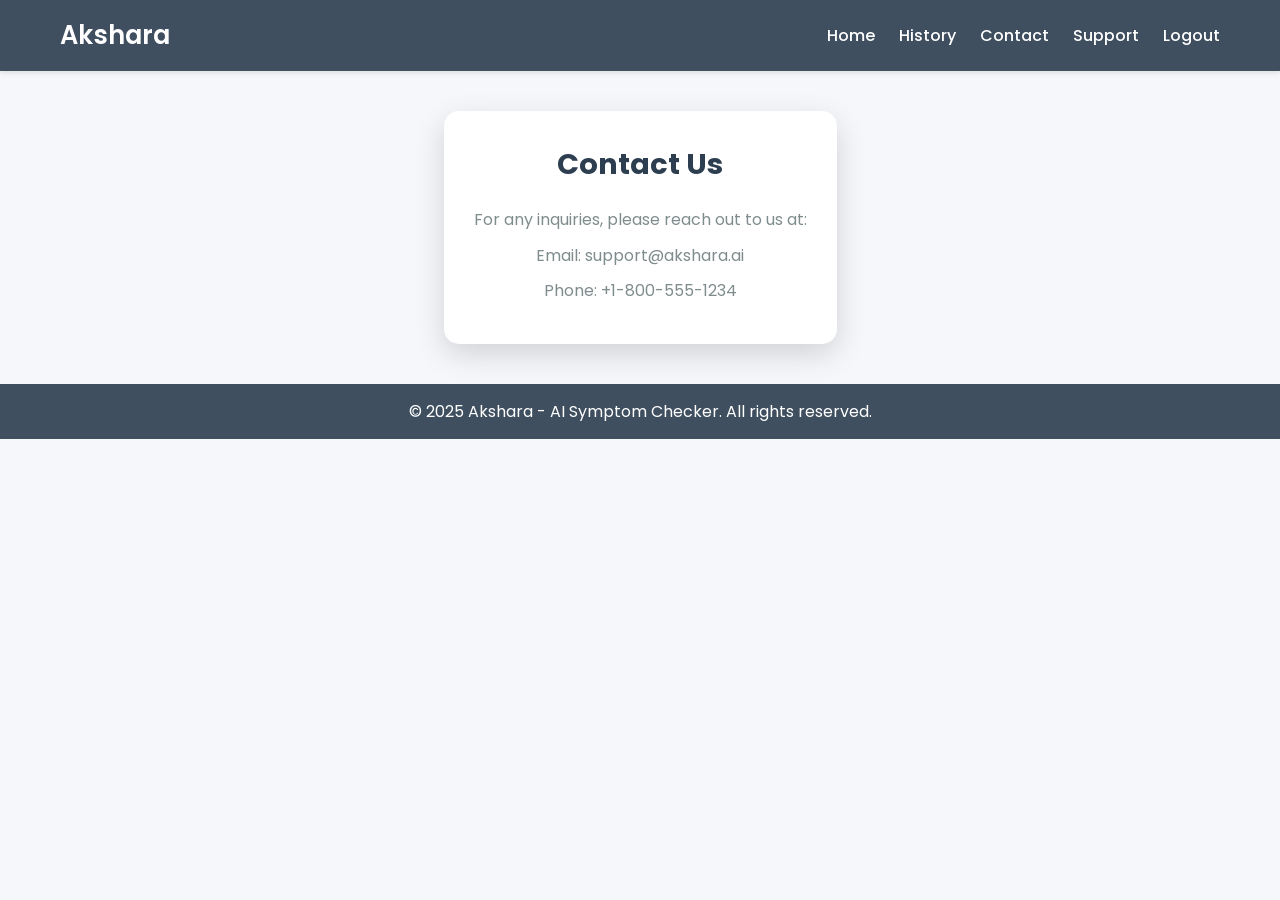
==== templates/contact.html @ 701154c1 "Initial Akshara AI release" ====
<!DOCTYPE html>
<html lang="en">
<head>
    <meta charset="UTF-8">
    <meta name="viewport" content="width=device-width, initial-scale=1.0">
    <meta name="robots" content="none,noarchive"/>
    <title>Contact - Akshara AI Symptom Checker</title>
    <link rel="stylesheet" href="/static/style.css">
    <link href="https://fonts.googleapis.com/css2?family=Poppins:wght@400;500;600;700&display=swap" rel="stylesheet">
    <link rel="stylesheet" href="https://cdnjs.cloudflare.com/ajax/libs/font-awesome/5.15.4/css/all.min.css">
</head>
<body>
    <header class="header">
        <div class="container">
            <h1 class="logo">Akshara</h1>
            <nav class="nav">
                <a href="/">Home</a>
                <a href="/history">History</a>
                <a href="/contact">Contact</a>
                <a href="/support">Support</a>
                <a href="/logout">Logout</a>
            </nav>
        </div>
    </header>
    <main class="main">
        <div class="container">
            <section class="contact-section">
                <h2>Contact Us</h2>
                <p>For any inquiries, please reach out to us at:</p>
                <p>Email: support@akshara.ai</p>
                <p>Phone: +1-800-555-1234</p>
            </section>
        </div>
    </main>
    <footer class="footer">
        <div class="container">
            <p>© 2025 Akshara - AI Symptom Checker. All rights reserved.</p>
        </div>
    </footer>
</body>
</html>
---- static/style.css ----
* {
    margin: 0;
    padding: 0;
    box-sizing: border-box;
}

body {
    font-family: 'Poppins', sans-serif;
    background-color: #f5f7fa;
    color: #333;
    line-height: 1.6;
}

.container {
    max-width: 1200px;
    margin: 0 auto;
    padding: 0 20px;
}

/* Auth Page Specific */
.auth-body {
    background: linear-gradient(135deg, #3498db 0%, #2ecc71 100%);
    min-height: 100vh;
    display: flex;
    flex-direction: column;
}

.auth-overlay {
    flex: 1;
    background: rgba(255, 255, 255, 0.1);
    backdrop-filter: blur(5px);
    display: flex;
    flex-direction: column;
}

/* Header */
.header, .auth-header {
    background-color: rgba(44, 62, 80, 0.9);
    color: white;
    padding: 15px 0;
    box-shadow: 0 2px 5px rgba(0, 0, 0, 0.1);
}

.header .container, .auth-header .container {
    display: flex;
    justify-content: space-between;
    align-items: center;
}

.logo {
    font-size: 1.6em;
    font-weight: 600;
}

.nav a {
    color: white;
    text-decoration: none;
    margin-left: 20px;
    font-weight: 500;
    transition: color 0.3s ease;
}

.nav a:hover {
    color: #2ecc71;
}

/* Main */
.main, .auth-main {
    flex: 1;
    display: flex;
    align-items: center;
    justify-content: center;
    padding: 40px 0;
}

.auth-container {
    width: 100%;
    max-width: 400px;
    padding: 0 20px;
}

.auth-section, .auth-card {
    background-color: white;
    padding: 30px;
    border-radius: 15px;
    box-shadow: 0 10px 30px rgba(0, 0, 0, 0.15);
    animation: slideUp 0.5s ease-out;
}

.auth-section h2, .auth-card h2 {
    color: #2c3e50;
    font-size: 1.8em;
    font-weight: 600;
    text-align: center;
    margin-bottom: 10px;
}

.auth-subtitle {
    color: #7f8c8d;
    font-size: 0.9em;
    text-align: center;
    margin-bottom: 20px;
}

/* Form */
.form, .auth-form {
    display: flex;
    flex-direction: column;
    gap: 20px;
}

.form-group {
    display: flex;
    flex-direction: column;
}

.form-group label {
    font-weight: 500;
    margin-bottom: 8px;
    color: #2c3e50;
}

.form-group label .required {
    color: #e74c3c;
}

.input-wrapper {
    position: relative;
}

.input-wrapper input, .form-group input, .form-group select {
    width: 100%;
    padding: 12px 40px;
    border: 1px solid #ddd;
    border-radius: 8px;
    font-size: 1em;
    transition: border-color 0.3s ease, box-shadow 0.3s ease;
}

.input-wrapper input:focus, .form-group input:focus, .form-group select:focus {
    border-color: #3498db;
    box-shadow: 0 0 5px rgba(52, 152, 219, 0.3);
    outline: none;
}

.input-icon {
    position: absolute;
    left: 12px;
    top: 50%;
    transform: translateY(-50%);
    color: #7f8c8d;
    font-size: 1.1em;
}

.toggle-password {
    position: absolute;
    right: 12px;
    top: 50%;
    transform: translateY(-50%);
    color: #7f8c8d;
    cursor: pointer;
    font-size: 1.1em;
}

.toggle-password:hover {
    color: #3498db;
}

.input-error {
    color: #e74c3c;
    font-size: 0.8em;
    margin-top: 5px;
    display: none;
}

.form-options {
    display: flex;
    justify-content: space-between;
    align-items: center;
    margin-top: 10px;
}

.checkbox-label {
    display: flex;
    align-items: center;
    font-size: 0.9em;
    color: #2c3e50;
}

.checkbox-label input {
    margin-right: 8px;
}

.forgot-password {
    color: #3498db;
    font-size: 0.9em;
    text-decoration: none;
}

.forgot-password:hover {
    text-decoration: underline;
}

.form-actions {
    display: flex;
    justify-content: center;
    margin-top: 20px;
    gap: 10px;
}

.btn {
    padding: 12px 20px;
    border: none;
    border-radius: 8px;
    font-size: 1em;
    font-weight: 500;
    cursor: pointer;
    transition: background-color 0.3s ease, transform 0.1s ease, box-shadow 0.3s ease;
}

.btn-primary {
    background-color: #3498db;
    color: white;
    display: flex;
    align-items: center;
    gap: 8px;
    justify-content: center;
}

.btn-primary:hover {
    background-color: #2980b9;
    transform: translateY(-2px);
    box-shadow: 0 5px 15px rgba(52, 152, 219, 0.3);
}

.btn-primary:disabled {
    background-color: #bdc3c7;
    cursor: not-allowed;
    transform: none;
    box-shadow: none;
}

.btn-secondary {
    background-color: #7f8c8d;
    color: white;
}

.btn-secondary:hover {
    background-color: #6d7778;
    transform: translateY(-2px);
}

.btn-danger {
    background-color: #e74c3c;
    color: white;
}

.btn-danger:hover {
    background-color: #c0392b;
    transform: translateY(-2px);
}

.btn-voice {
    background-color: #2ecc71;
    color: white;
    display: flex;
    align-items: center;
    gap: 8px;
}

.btn-voice:hover {
    background-color: #27ae60;
    transform: translateY(-2px);
}

.mic-icon {
    font-size: 1.2em;
}

/* Result and Questions */
.result-box {
    margin-top: 20px;
    padding: 20px;
    background-color: #e8f5e9;
    border-radius: 8px;
    font-size: 1.1em;
    border-left: 5px solid #2ecc71;
    animation: fadeIn 0.5s ease-in-out;
}

.questions-box,
.medicine-box {
    margin-top: 20px;
    padding: 20px;
    background-color: #fff9e6;
    border-radius: 8px;
    border-left: 5px solid #f39c12;
    animation: fadeIn 0.5s ease-in-out;
}

.questions-box p,
.medicine-box p {
    margin-bottom: 10px;
}

.questions-box button,
.medicine-box button {
    margin: 0 5px;
    padding: 8px 15px;
    border-radius: 5px;
    font-size: 0.9em;
}

.voice-input-box {
    margin-top: 20px;
    padding: 20px;
    background-color: #e6f4fa;
    border-radius: 8px;
    border-left: 5px solid #3498db;
    text-align: center;
    animation: fadeIn 0.5s ease-in-out;
}

.voice-status {
    margin-top: 10px;
    font-style: italic;
    color: #7f8c8d;
}

/* Signup Link */
.signup-link {
    text-align: center;
    margin-top: 20px;
    font-size: 0.9em;
    color: #7f8c8d;
}

.signup-link a {
    color: #3498db;
    text-decoration: none;
    font-weight: 500;
}

.signup-link a:hover {
    text-decoration: underline;
}

/* Toast Notification */
.toast {
    position: fixed;
    top: 20px;
    right: 20px;
    padding: 15px 20px;
    border-radius: 8px;
    color: white;
    font-size: 0.9em;
    font-weight: 500;
    display: none;
    z-index: 1000;
    animation: slideIn 0.5s ease-out, fadeOut 0.5s ease-in 2.5s;
}

.toast.success {
    background-color: #2ecc71;
}

.toast.error {
    background-color: #e74c3c;
}

/* Footer */
.footer, .auth-footer {
    background-color: rgba(44, 62, 80, 0.9);
    color: white;
    padding: 15px 0;
    text-align: center;
}

/* History Page */
.history-table {
    width: 100%;
    border-collapse: collapse;
    margin-top: 20px;
}

.history-table th, .history-table td {
    padding: 12px;
    text-align: left;
    border-bottom: 1px solid #ddd;
}

.history-table th {
    background-color: #2c3e50;
    color: white;
}

.history-table tr:nth-child(even) {
    background-color: #f9f9f9;
}

.history-table tr:hover {
    background-color: #e6f4fa;
}

/* Contact and Support Pages */
.contact-section, .support-section {
    background-color: white;
    padding: 30px;
    border-radius: 15px;
    box-shadow: 0 10px 30px rgba(0, 0, 0, 0.15);
    max-width: 600px;
    margin: 0 auto;
    text-align: center;
}

.contact-section h2, .support-section h2 {
    color: #2c3e50;
    font-size: 1.8em;
    margin-bottom: 20px;
}

.contact-section p, .support-section p {
    color: #7f8c8d;
    margin-bottom: 10px;
}

/* Error Message */
.error-message {
    color: #e74c3c;
    font-size: 0.9em;
    text-align: center;
    margin-bottom: 15px;
}

/* Animations */
@keyframes slideUp {
    from {
        opacity: 0;
        transform: translateY(20px);
    }
    to {
        opacity: 1;
        transform: translateY(0);
    }
}

@keyframes slideIn {
    from {
        opacity: 0;
        transform: translateX(20px);
    }
    to {
        opacity: 1;
        transform: translateX(0);
    }
}

@keyframes fadeOut {
    from {
        opacity: 1;
    }
    to {
        opacity: 0;
    }
}

@keyframes fadeIn {
    from {
        opacity: 0;
        transform: translateY(10px);
    }
    to {
        opacity: 1;
        transform: translateY(0);
    }
}

/* Responsive Design */
@media (max-width: 768px) {
    .header .container, .auth-header .container {
        flex-direction: column;
        gap: 10px;
    }

    .nav a {
        margin: 0 10px;
    }

    .auth-container {
        padding: 0 15px;
    }

    .auth-section, .auth-card, .contact-section, .support-section {
        padding: 20px;
    }

    .btn {
        width: 100%;
    }

    .history-table th, .history-table td {
        padding: 8px;
        font-size: 0.9em;
    }
}
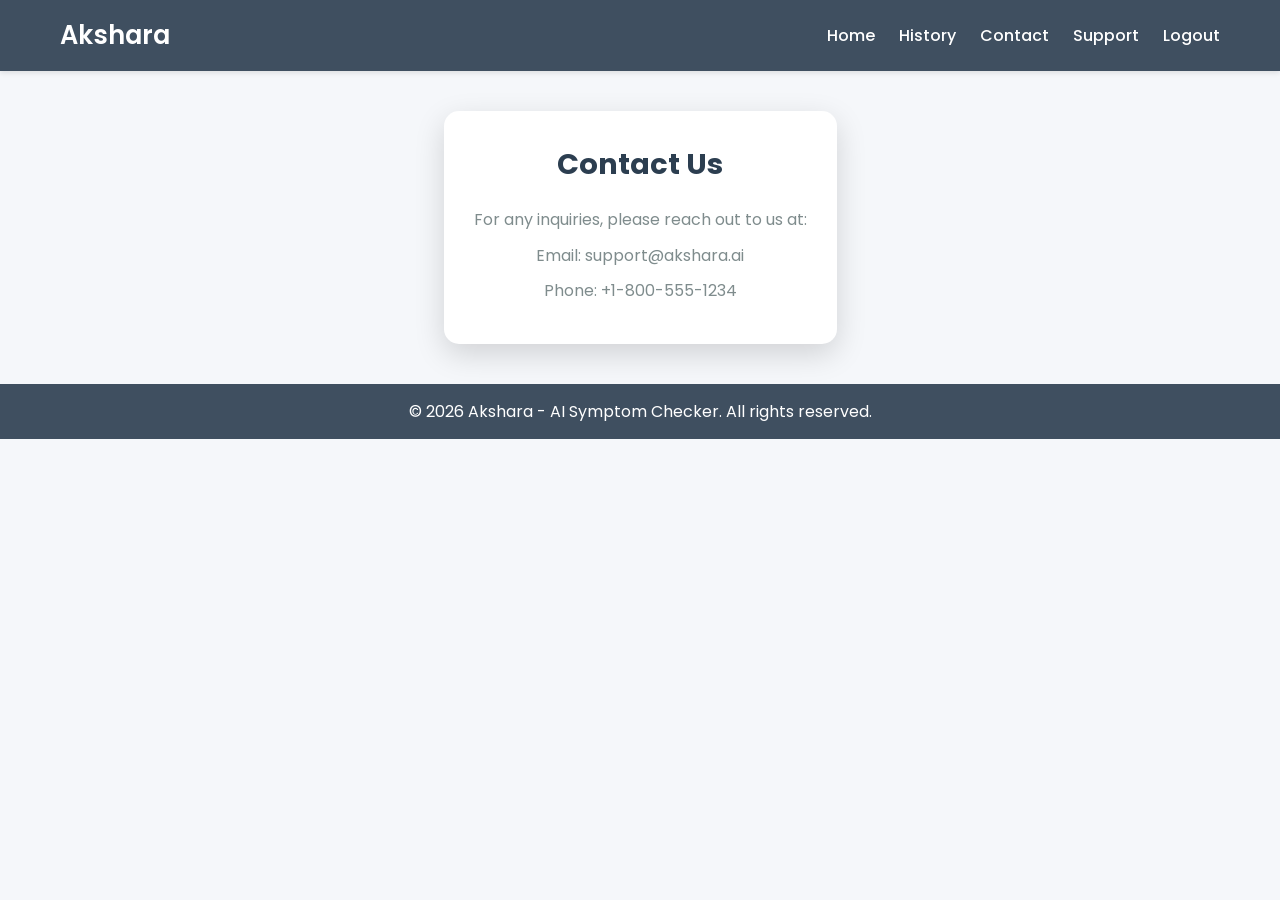
==== commit c05723b6: "updated footer" ====
--- a/templates/contact.html
+++ b/templates/contact.html
@@ -34,7 +34,7 @@
     </main>
     <footer class="footer">
         <div class="container">
-            <p>© 2025 Akshara - AI Symptom Checker. All rights reserved.</p>
+            <p>© 2026 Akshara - AI Symptom Checker. All rights reserved.</p>
         </div>
     </footer>
 </body>
